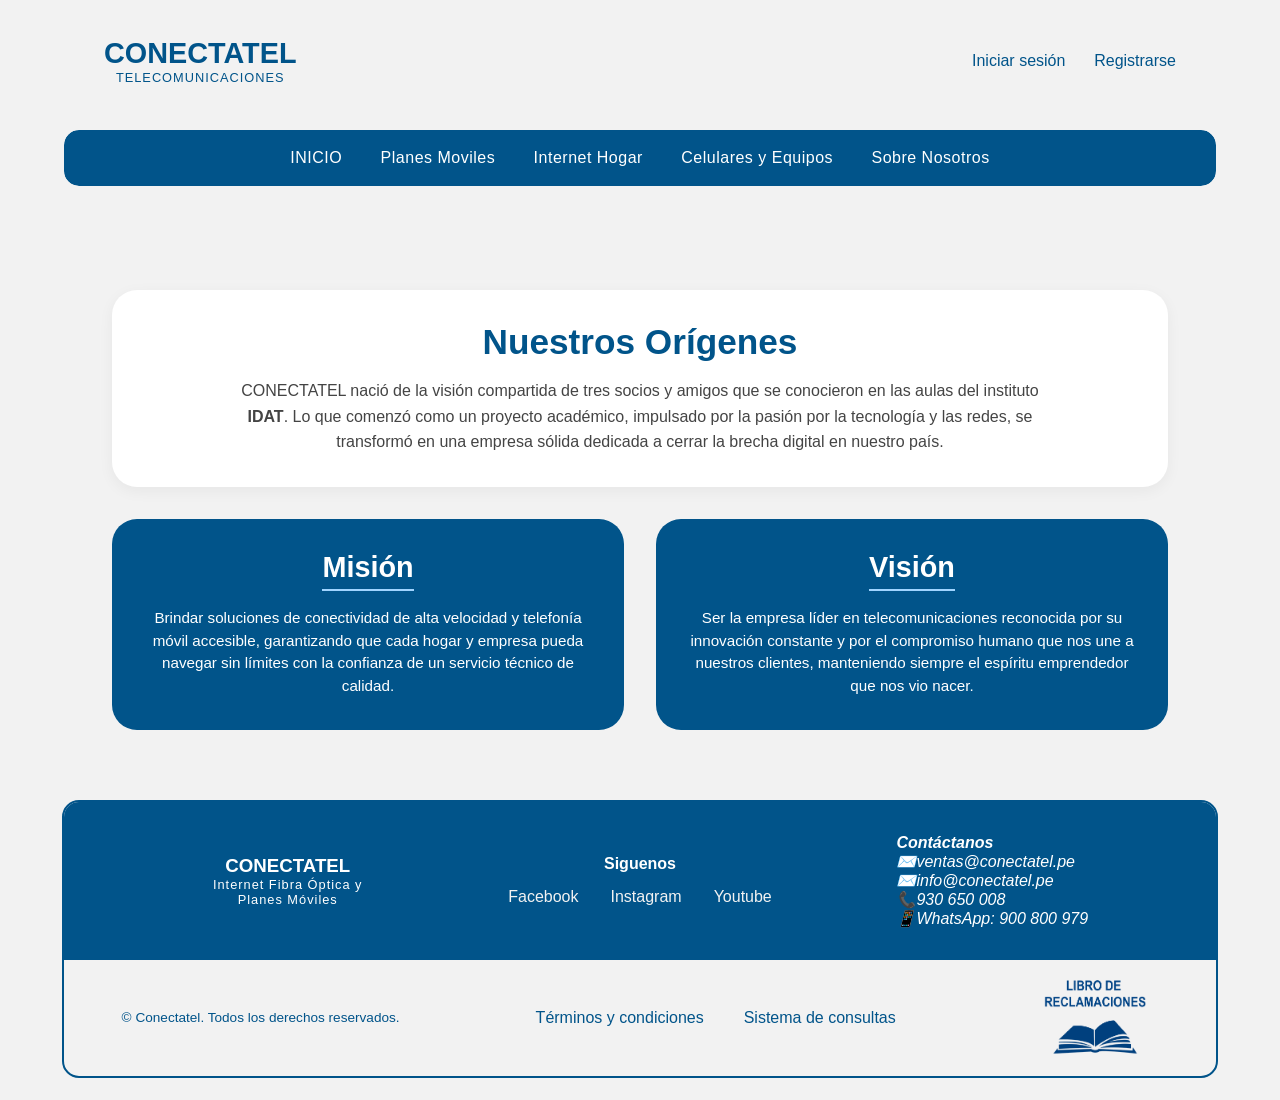
==== html/nosotros.html @ e2e26c82 "trabajo hasta 14.4 paginas agregadas y efectos ligeros agregados" ====
<!DOCTYPE html>
<html lang="es">
<head>
    <meta charset="UTF-8">
    <meta name="viewport" content="width=device-width, initial-scale=1.0">
    <title>Document</title>
    <link rel="stylesheet" href="../css/style.css">
</head>
<body>
<div class="container">
    <header class="area-header">
        <div class="logo">
            <h1>
                <a href="../index.html">CONECTATEL</a>
            </h1>
            <p>TELECOMUNICACIONES</p>
        </div>
        <nav>
            <ul>
                <li><a "bloqueo"href="#">Iniciar sesión</a></li>
                <li><a href="registro.html">Registrarse</a></li>
            </ul>
        </nav>
    </header>
    <nav class="area-nav">
        <ul>
            <li><a href="../index.html">INICIO</a></li>
            <li><a href="moviles.html"target="_blank" rel="noopener noreferrer">Planes Moviles</a></li>
            <li><a href="Internet.html"target="_blank" rel="noopener noreferrer">Internet Hogar</a></li>
            <li><a href="celulares.html"target="_blank" rel="noopener noreferrer">Celulares y Equipos</a></li>
            <li><a href="nosotros.html" target="_blank" rel="noopener noreferrer">Sobre Nosotros</a></li> 
        </ul>
    </nav>
    <main class="area-main-nosotros">
    <section class="nosotros-historia">
        <h2>Nuestros Orígenes</h2>
        <p>
            CONECTATEL nació de la visión compartida de tres socios y amigos que se conocieron en las aulas del instituto <strong>IDAT</strong>. 
            Lo que comenzó como un proyecto académico, impulsado por la pasión por la tecnología y las redes, 
            se transformó en una empresa sólida dedicada a cerrar la brecha digital en nuestro país.
        </p>
    </section>

    <div class="nosotros-mision-vision">
        <article class="cuadro-info">
            <h3>Misión</h3>
            <p>
                Brindar soluciones de conectividad de alta velocidad y telefonía móvil accesible, 
                garantizando que cada hogar y empresa pueda navegar sin límites con la confianza de un servicio técnico de calidad.
            </p>
        </article>

        <article class="cuadro-info">
            <h3>Visión</h3>
            <p>
                Ser la empresa líder en telecomunicaciones reconocida por su innovación constante y por el 
                compromiso humano que nos une a nuestros clientes, manteniendo siempre el espíritu emprendedor que nos vio nacer.
            </p>
        </article>
    </div>
</main>
    <footer class="area-footer">
        <section class="footer-contacto">
            <div class="logo">
                <h3>CONECTATEL</h3>
                <p>Internet Fibra Óptica y</p>
                <p>Planes Móviles</p>
            </div>
            <nav class="redes-sociales" aria-label="Nuestras Redes Sociales">
                <h4>Siguenos</h4>
                <ul class="social-links">
                    <li>
                        <a href="https://www.facebook.com/profile.php?id=61567789771239" 
                        target="_blank" 
                        rel="noopener noreferrer"
                        aria-label="Visitar nuestra página de Facebook">
                        Facebook
                        </a>
                    </li>
                    <li>
                        <a href="https://www.instagram.com/teconecto.ig/" 
                        target="_blank" 
                        rel="noopener noreferrer"
                        aria-label="Visitar nuestro Instagram">
                        Instagram
                        </a>
                    </li>
                    <li>
                        <a "Bloqueo"href="https://youtube.com/@conectatel" 
                        target="_blank" 
                        rel="noopener noreferrer"
                        aria-label="Visitar nuestro youtube">
                        Youtube
                        </a>
                    </li>
                </ul>
            </nav>
            
            <address>
                <h4>Contáctanos</h4>
                <ul
                >
                    <li><a "Bloqueo"href="mailto:ventas@conectatel.pe">✉️ventas@conectatel.pe</a></li>
                    <li><a "Bloqueo"href="mailto:info@conectatel.pe">✉️info@conectatel.pe</a></li>  
                    <li><a "Bloqueo"href="tel:+51930650008">📞930 650 008</a></li>
                    <li>
                        <a href="https://wa.me/51900800979" 
                        target="_blank" 
                        rel="noopener noreferrer">
                        📱WhatsApp: 900 800 979
                        </a>
                    </li>
                </ul>
            </address>       
            
        </section>
        
        <div class="footer-legal">
            <p>&copy; Conectatel. Todos los derechos reservados.</p>
            
            <nav aria-label="Enlaces legales y ayuda">
                <ul>
                    <li>
                        <a "bloqueo"href="#" 
                        target="_blank" 
                        rel="noopener noreferrer">
                        Términos y condiciones
                        </a>
                    </li>
                    <li>
                        <a "bloqueo"href="#" 
                        target="_blank" 
                        rel="noopener noreferrer">
                        Sistema de consultas
                        </a>
                    </li>
                </ul>
            </nav>

            <a href="../html/libro.html" target="_blank" rel="noopener noreferrer">
                <img src="../img/libro_reclamaciones.png" alt="Libro de Reclamaciones Virtual">
            </a>
        </div>
    </footer>
</div>
</body>
</html>
---- css/style.css ----
/* ====================== 
    RESET Y ESTILOS BASE
   ====================== */
* {
    margin: 0; /*margenes en cero*/
    padding: 0; /*padding en cero*/
    box-sizing: border-box; /* Regla muy importante para contenedores*/
    /*outline: 1px #01548A  solid !important;/* Bordes externos para visualizar diseño*/
                                        /* comand para que CSS no oculte la lineas durante maquetado*/
}
body {
    background: #f2f2f2;
    color: #01548A ;
    font-family: Arial, sans-serif;
}

/* ============================ 
    Creación de areas LAYOUT
   ============================ */
.area-header {grid-area: header;} /*AREAS PARA APRENDER*/
.area-nav {grid-area: nav;}
.area-main {grid-area: main;}
.area-aside {grid-area: aside;}
.area-footer {grid-area: footer;}

/* ================================= 
    contaniner  (Móvil First 320px)
   ================================= */
.container {
    display: grid;
    grid-template-columns: 1fr;
    /*grid-template-rows: 50px 60px 120px 480px;*/
    width: clamp(320px, 95%, 1200px);
    min-height: 100dvh;
    margin: 0 auto;    
    gap:clamp(0.5rem, 2vw, 1.5rem);
    padding: clamp(0.5rem, 3vw, 1rem);    
    grid-template-areas: /*AREAS PARA APRENDER*/
    "header"
    "nav"
    "aside"
    "main"
    "footer";
}
/* ============================= 
    container main (Móvil First)
   ============================= */
.area-main {
    grid-area: main;
    display: grid;
    grid-template-columns: 1fr;
    gap: 1rem;
    padding: 0.5rem
}

/* =======================================================
    TABLET (768px) - El Aside baja después del Main
   ======================================================= */
@media (min-width: 768px) {
    .container{
        gap: clamp(1rem, 2.5vw, 1.5rem);
        padding: clamp(1rem, 3vw, 1.5rem);
        grid-template-areas: 
        "header"
        "nav"
        "main"
        "aside"
        "footer";
    }
    .area-main {
        gap: clamp(1rem, 2.5vw, 1.5rem);
        padding: clamp(1rem, 3vw, 1.5rem)
    }
}

/* =======================================================
    DESKTOP (992px) - 3 Columnas y Aside vuelve a subir
   ======================================================= */
@media (min-width: 992px){
    .container {
        grid-template-columns: repeat(3, 1fr);
        grid-template-areas:
        "header header header"
        "nav nav nav"
        "aside aside aside"
        "main main main"
        "footer footer footer";
    }
    .area-main {
        display: grid;
        grid-template-columns: repeat(3, 1fr);
        gap: clamp(1.5rem, 2.5vw, 2rem);
        padding: clamp(1.5rem, 3vw, 2.5rem)
    }
}

/* ==========================
    HEADER (320PX)
   ========================= */

.area-header {
    display: flex;
    flex-wrap: wrap;
    justify-content: space-between;
    align-items: center;
    gap: clamp(0.3rem, 2vw, 1.5rem);
    padding: 0.8rem clamp(1.2rem, 5vw, 2.5rem);
    
}

.logo {
    display: flex;
    flex-direction: column;
    align-items: center
    ;
    text-align: center;
}
.logo h1 {
    font-size: clamp(1.2rem, 4vw + 0.2rem, 1.8rem);
    margin: 0;
}
.logo h1 a {
    text-decoration: none;
    color: #01548A;
}
.logo p {
    font-size: clamp(0.55rem, 1.5vw + 0.1rem, 0.8rem);
    letter-spacing: 1px;
    color: #01548A;
}
.area-header nav ul {
    display: flex;
    list-style: none;
    gap: clamp(0.8rem, 2vw + 0.2rem, 2rem)
}
.area-header nav a {
    text-decoration: none;
    color: #01548A;
    font-size: clamp(0.65rem, 1.2vw + 0.3rem, 1rem);
    font-weight: 500;
    white-space: nowrap;
}



/* ==============
    NAV (320PX)
   ============== */


.area-nav {
    grid-area: nav; /*rotulamos ubicacion*/
    display: grid;
    min-height: 3rem;
    /*min 3.5rem ? ? */
    place-items: center;
    padding: clamp(0.4rem, 2vw, 1.2rem) 0;
    margin: 0.5rem 0;
    border-radius: 15px;
    background-color: #01548A;    
    position: sticky;  /* Hace que el elemento "flote" al hacer scroll */
    top: 0;           /* Se queda pegado justo en el borde superior */
    z-index: 1000;    /* Asegura que el menú pase por ENCIMA de las imágenes del carrusel */
    outline: 2px #f2f2f2 solid;
}

.area-nav ul {
    display: flex;
    align-items: center;
    justify-content: center; /*cambio por between opcional*/
    text-align: center;
    list-style: none;
    width: 95%;
    gap: clamp(1rem, 3vw, 2.5rem);
}

.area-nav ul a {
    text-decoration: none;
    font-weight: 500;
    font-size: clamp(0.65rem, 1.5vw + 0.1rem, 1rem);
    letter-spacing: 0.5px;
    transition: color 0.3s ease;
    color: white;
}
.area-nav ul li a:hover {
    color: #a0d4ff;
}

/* ================
    ASIDE (320PX)
   ================ */

.area-aside {
    grid-area: aside;
    position: relative;
    overflow: hidden;
    width: 100%;
    max-width: 700px;
    max-height: 360px;
    margin: 20px auto; /* Añadimos margen arriba para separar del header */
    border-radius: 12px;
    background-color: transparent; /* Eliminamos el fondo azul sobrante */
}
    
/* 2. TÍTULO (Ahora flotará correctamente arriba sin tapar el centro) */
.area-aside h3 {
    position: absolute;
    top: 0;
    left: 50%;
    transform: translateX(-50%);
    width: 100%; /* Ocupa todo el ancho superior */
    text-align: center;
    padding: 10px 0;
    font-size: clamp(0.7rem, 1.2vw, 1.2rem);
    background-color: #01548A;
    color: white;
    z-index: 10;
    margin: 0;
    border-radius: 15px; /* Solo redondeado arriba */
}

.area-aside img {
    grid-column: 1;
    grid-row: 2;
    width: 100%;
    /*Evaluar medidas con clamp*/
    height: auto; /*Cambiar clamp por auto */
    /*antes clamp(250px, 20vh, 400px)*/
    object-fit: cover; /*Quitar o revisar bien* ayer/
    /*antes object-fit: contain;*/
    display: block; /*preguntar que hace*/
    border-radius: 12px;
    z-index: 1;   /*IMPORTANTE*/      
    }
    

/* 3. EL CARRETE */
.carrusel {
    display: flex;
    width: 300%; 
    animation: carrusel-fluido-3 15s infinite ease-in-out;
    margin-top: 40px; /* IMPORTANTE: Empuja las imágenes debajo del h3 */
}

.carrusel a.link-promo {
    width: 33.333%;
    display: block;
    position: relative;
}

.carrusel img {
    width: 100%;
    height: auto;
    display: block;
    object-fit: cover;
    border-bottom-left-radius: 12px;
    border-bottom-right-radius: 12px;
}

/* 4. ANIMACIÓN (Ajustada para que no se pierda al regresar) */
@keyframes carrusel-fluido-3 {
    0%, 25% { transform: translateX(0); }
    33%, 58% { transform: translateX(-33.33%); }
    66%, 91% { transform: translateX(-66.66%); }
    100% { transform: translateX(0); }
}


/* =================
    MAIN // ARTICLES
   ================= */
.area-main .card a {
    position: absolute;
    background-color: #01548A;
    color: white;
    padding: 10px 20px;
    border-radius: 12px;
    text-decoration: none;
    font-weight: bold;
    font-size: 0.85rem;
    z-index: 30;
    box-shadow: 0 4px 8px rgba(0,0,0,0.2); /* Sombrita para que resalte */
    transition: all 0.3s ease;
    width: fit-content;
}

.area-main .card:nth-child(1) a {
    top: auto;
    bottom: 25px;
    left: 20px;
    right: auto;
}

/* 2. INTERNET HOGAR (En el Inicio): Derecha Superior */
.area-main .card:nth-child(2) a {
    top: 20px;
    right: 20px;
    bottom: auto;
    left: auto;
}

/* 3. CELULARES (En el Inicio): Derecha Inferior */
.area-main .card:nth-child(3) a {
    top: auto;
    bottom: 25px;
    right: 20px;
    left: auto;
}

.area-main .card a:hover {
    background-color: white;
    color: #01548A;
    border: 1px solid #01548A;
    transform: scale(1.05); /* Se agranda un poquito */
}
/* =========== 
    ARTICLES: 
   =========== */
.card {
    display: grid;
    /* Creamos una sola celda donde todos se encimarán */
    grid-template-columns: 1fr;
    grid-template-rows: auto 1fr;
    /*antes grid-template-rows: auto;*/
    overflow: hidden;
    position: relative;
     /* Fondo blanco para resaltar el contenido */
    /* 3. Refuerzo de redondeo para las esquinas inferiores */
}

.card h3 {
    grid-row: 1;
    grid-column: 1;
    align-self: start; /* Lo manda arriba */
    text-align: center;
    width: 100%;
    padding: clamp(0.5rem, 1.5vw, 1rem);
    background-color: #01548A;
    color: white;
    border-radius: 25px;
    font-size: clamp(0.8rem, 1.5vw, 1.2rem);
    z-index: 1;
}

.card img {
    grid-column: 1;
    grid-row: 2;
    width: 100%;
    height: auto;
    object-fit: cover;
    display: block;
    z-index: 2;
    background-color: #ffed00;
    border-radius: 25px
}


/* ============= 
    LINK MOVILES 
   ============= */
.card .link-moviles {
    grid-row: 2;
    grid-column: 1;
    align-self: end; /* Lo manda abajo */
    justify-self: start; /* Lo manda a la izquierda */
    margin: clamp(0.6rem, 2vw, 0.8rem); /* Espacio desde el borde */
    padding: clamp(0.3rem, 1vw, 0.6rem) clamp(0.6rem, 2vw, 1.2rem);    
    background-color: #01548A; /* Amarillo para resaltar sobre el azul */
    color: white;
    text-decoration: none;
    font-weight: bold;
    font-size: 0.7rem;
    /* clamp(min 0.6rem 2.0vw max 0.7rem)*/
    border-radius: 0.8rem;
    /* asd */
    z-index: 10;
    transition: transform 0.3s ease;
}
.card .link-moviles:hover {
    transform: scale(1.05);
    background-color: white;
    color: #01548A;
}


/* ==============
    LINK INTERNET 
   ============== */
.card .link-internet {
    grid-row: 2;
    grid-column: 1;
    align-self: start; /* Lo manda abajo */
    justify-self: end; /* Lo manda a la izquierda */
    margin: clamp(0.6rem, 2vw, 0.8rem); /* Espacio desde el borde */
    padding: clamp(0.3rem, 1vw, 0.6rem) clamp(0.6rem, 2vw, 1.2rem);    
    background-color: #01548A; /* Amarillo para resaltar sobre el azul */
    color: white;
    text-decoration: none;
    font-weight: bold;
    font-size: 0.7rem;
    /* clamp(min 0.6rem 2.0vw max 0.7rem)*/
    border-radius: 0.8rem;
    /* asd */
    z-index: 10;
    transition: transform 0.3s ease;
}
.card .link-internet:hover {
    transform: scale(1.05);
    background-color: white;
    color: #01548A;
}

/* ===============
    LINK CELULARES 
   =============== */

.card .link-celulares {
    grid-row: 2;
    grid-column: 1;
    align-self: end; /* Lo manda abajo */
    justify-self: end; /* Lo manda a la izquierda */
    margin: clamp(0.6rem, 2vw, 0.8rem); /* Espacio desde el borde */
    padding: clamp(0.3rem, 1vw, 0.6rem) clamp(0.6rem, 2vw, 1.2rem);    
    background-color: #01548A; /* Amarillo para resaltar sobre el azul */
    color: white;
    text-decoration: none;
    font-weight: bold;
    font-size: 0.7rem;
    /* clamp(min 0.6rem 2.0vw max 0.7rem)*/
    border-radius: 0.8rem;
    /* asd */
    z-index: 10;
    transition: transform 0.3s ease;
}
.card .link-celulares:hover {
    transform: scale(1.05);
    background-color: white;
    color: #01548A;
}

/* ==================== 
    FOOTER: ESCRITORIO
   ==================== */
    .area-footer {
    display: grid;
    grid-template-columns: 1fr; /* Una sola columna */
    grid-template-rows: auto auto; /* Dos filas (la primera para contenido, la segunda para legal) */
    width: 100%;
    background-color: #01548A; /* Fondo base azul */
    /*truco para bordes*/
    border-radius: 15px 15px 15px 15px; 
    outline: 2px #01548A  solid
    /*truco para bordes*/
}


/* CAAAAAAAAAAAAAAAAAAAAAAAAAAAAAAAAAAAAAAMBIOS
/* CAAAAAAAAAAAAAAAAAAAAAAAAAAAAAAMBIOS



/* ================ 
    FOOTER: SOCIAL
   ================ */
.footer-contacto {
    grid-row: 1; /* Se ubica en la primera fila */
    display: grid; 
    /* Dividimos esta fila internamente en 3 columnas para tus 3 elementos */
    grid-template-columns: repeat(3, 1fr); 
    align-items: center;
    justify-items: center;
    padding: 2rem 5%;
    gap: 20px;
}

/* Aseguramos que los elementos internos se vean */
.footer-contacto .logo,
.footer-contacto .redes-sociales,
.footer-contacto address {
    color: white;
}
.footer-contacto .logo p {
    display: block; /* Forzamos que los párrafos del logo sean visibles */
    color: white;
}
.footer-contacto .redes-sociales h4 {
    text-align: center;
    margin-bottom: 15px;
}
.footer-contacto .redes-sociales ul {
    display: flex;
    list-style: none;
    gap: 2rem;
}
.footer-contacto .redes-sociales ul a {
    text-decoration: none;
    color: #f2f2f2;
}

.footer-contacto address h4 {
    align-items: center;
    justify-items: center;
}
.footer-contacto address ul {
    list-style: none;
}
.footer-contacto address ul a {
    text-decoration: none;
    color: white;
}


/* ================ 
    FOOTER: LEGAL
   ================ */
.footer-legal {
    grid-row: 2; /* Se posiciona en la segunda fila del grid padre */
    background-color: #f2f2f2; /* Fondo gris claro*/
    
    /* Alineación horizontal con Flexbox */
    display: flex;
    justify-content: space-between; /* Separa los grupos a los extremos */
    align-items: center; /* Centra verticalmente los elementos */    
    padding: 1rem 5%;
    width: 100%;
}
.footer-legal p {
    color: #01548A;
    font-size: 0.85rem;
    margin: 0;
}
.footer-legal nav {
    flex-grow: 1;
    display: flex;
    justify-content: center;
}
.footer-legal nav ul {
    display: flex;
    gap: 40px 40px;
    list-style: none;
    justify-content: center;
    margin: 0;
    padding: 0;
}
.footer-legal nav ul a {
    text-decoration: none;
    color: #01548A;
}
.footer-legal img {
    max-height: 80px;
    width: auto;
}

/* ==================== 
    FOOTER: MÓVIL
   ==================== */
@media (max-width: 768px) {
    .area-footer {
        /* Cambiamos a 1 columna y 3 filas como solicitaste */
        grid-template-columns: 1fr;
        grid-template-rows: auto auto auto; 
        border-radius: 10px 10px 10px 10px;
    }

    /* FILA 1: Logo y Redes Sociales */
    .footer-contacto {
        grid-row: 1;
        /* Reconfiguramos el grid interno para apilar elementos */
        grid-template-columns: 1fr; 
        gap: 25px;
        padding: 2rem 5%;
    }

    /* FILA 2: Address (Contacto directo) */
    .footer-contacto address {
        grid-row: 2; /* Movemos el address a la segunda fila del grid padre */
        display: block;
        width: 100%;
        text-align: center;
    }

    /* FILA 3: Contenedor Legal */
    .footer-legal {
        grid-row: 3;
        flex-direction: column; /* Apilamos los elementos legales verticalmente */
        gap: 15px;
        text-align: center;
        padding: 1.5rem 5%;
    }

    /* Ajustes adicionales para que nada se vea amontonado */
    .footer-legal nav ul {
        flex-direction: column; /* Enlaces uno debajo del otro */
        gap: 10px;
    }
    .footer-legal img {
    transition: transform 0.3s ease;
    cursor: pointer;
    }

.footer-legal img:hover {
    transform: scale(1.05); /* Hace que la imagen crezca un poquito al pasar el mouse */
    filter: brightness(1.1); /* Le da un poco más de luz */
    }
}




/* ============================= 
    PÁGINA: NOSOTROS
   ============================= */

.area-main-nosotros {
    grid-area: main;
    display: flex;
    flex-direction: column;
    gap: 2rem;
    padding: clamp(1rem, 5vw, 3rem);
}

.nosotros-historia {
    background-color: white;
    padding: 2rem;
    border-radius: 25px;
    box-shadow: 0 4px 15px rgba(0,0,0,0.05);
    text-align: center;
}

.nosotros-historia h2 {
    color: #01548A;
    margin-bottom: 1rem;
    font-size: clamp(1.5rem, 3vw, 2.2rem);
}

.nosotros-historia p {
    line-height: 1.6;
    color: #444;
    max-width: 800px;
    margin: 0 auto;
}

.nosotros-mision-vision {
    display: grid;
    grid-template-columns: repeat(auto-fit, minmax(300px, 1fr));
    gap: 2rem;
}

.cuadro-info {
    background-color: #01548A;
    color: white;
    padding: 2rem;
    border-radius: 25px;
    text-align: center;
    transition: transform 0.3s ease;
}

.cuadro-info:hover {
    transform: translateY(-10px);
}

.cuadro-info h3 {
    font-size: 1.8rem;
    margin-bottom: 1rem;
    border-bottom: 2px solid #a0d4ff;
    display: inline-block;
    padding-bottom: 5px;
}

.cuadro-info p {
    font-size: 0.95rem;
    line-height: 1.5;
}

/* Ajuste móvil para asegurar legibilidad */
@media (max-width: 768px) {
    .nosotros-mision-vision {
        grid-template-columns: 1fr;
    }
}





/* ============================= 
    PÁGINA: LIBRO DE RECLAMACIONES
   ============================= */

.area-main-libro {
    grid-area: main;
    padding: clamp(1rem, 3vw, 2.5rem);
    max-width: 900px;
    margin: 0 auto;
}

.libro-header {
    text-align: center;
    margin-bottom: 2rem;
    color: #01548A;
}

.libro-header h2 {
    font-size: clamp(1.5rem, 4vw, 2rem);
    text-transform: uppercase;
}

.formulario-reclamacion {
    background: white;
    padding: 2rem;
    border-radius: 25px;
    box-shadow: 0 5px 20px rgba(0,0,0,0.1);
}

fieldset {
    border: 1px solid #01548A;
    border-radius: 15px;
    padding: 1.5rem;
    margin-bottom: 2rem;
}

legend {
    padding: 0 10px;
    color: #01548A;
    font-weight: bold;
    font-size: 1.1rem;
}

.fila-form {
    display: grid;
    grid-template-columns: 1fr 1fr;
    gap: 1rem;
    margin-bottom: 1rem;
}

input[type="text"],
input[type="email"],
input[type="tel"],
select,
textarea {
    width: 100%;
    padding: 0.8rem;
    margin-bottom: 1rem;
    border: 1px solid #ccc;
    border-radius: 8px;
    font-family: inherit;
    outline-color: #01548A;
}

.radio-group {
    display: flex;
    gap: 2rem;
    margin-bottom: 1.5rem;
    color: #444;
}

.btn-enviar {
    background-color: #01548A;
    color: white;
    border: none;
    padding: 1rem 2rem;
    font-size: 1.1rem;
    font-weight: bold;
    border-radius: 12px;
    cursor: pointer;
    width: 100%;
    transition: background 0.3s ease;
}

.btn-enviar:hover {
    background-color: #a0d4ff;
    color: #01548A;
}

.btn-enviar:disabled {
    background-color: #cccccc; /* Color gris */
    cursor: not-allowed;       /* Cambia el puntero a un símbolo de "prohibido" */
    color: #666666;
}

/* Responsivo para móviles */
@media (max-width: 600px) {
    .fila-form {
        grid-template-columns: 1fr;
    }
    
    .formulario-reclamacion {
        padding: 1.2rem;
    }
}




/* ============================= 
    PÁGINA: REGISTRO DE CLIENTES
   ============================= */

.REGISTRO {
    grid-area: main;
    display: flex;
    justify-content: center;
    align-items: center;
    padding: 3rem 1rem;
    background-color: #f4f7f9;
}

.contenedor-registro {
    background-color: white;
    width: 100%;
    max-width: 450px;
    padding: 2.5rem;
    border-radius: 25px;
    box-shadow: 0 10px 25px rgba(0, 0, 0, 0.1);
}

.registro-info h2 {
    color: #01548A;
    font-size: 1.8rem;
    margin-bottom: 0.5rem;
    text-align: center;
}

.registro-info p {
    color: #666;
    font-size: 0.9rem;
    text-align: center;
    margin-bottom: 2rem;
}

.grupo-input {
    margin-bottom: 1.2rem;
    display: flex;
    flex-direction: column;
    gap: 0.5rem;
}

.grupo-input label {
    font-weight: bold;
    color: #333;
    font-size: 0.85rem;
}

.grupo-input input {
    padding: 0.8rem 1rem;
    border: 1px solid #ddd;
    border-radius: 12px;
    font-size: 1rem;
    outline-color: #01548A;
}

/* ESTADOS DEL BOTÓN */
.btn-registro {
    width: 100%;
    padding: 1rem;
    background-color: #01548A;
    color: white;
    border: none;
    border-radius: 12px;
    font-size: 1rem;
    font-weight: bold;
    cursor: pointer;
    margin-top: 1rem;
    transition: all 0.3s ease;
}

/* Estilo cuando está DESHABILITADO */
.btn-registro:disabled {
    background-color: #d1d1d1;
    color: #777;
    cursor: not-allowed;
    border: 1px dashed #999;
}





/* ========================= 
    PÁGINA: PARA CELULARES
   ========================= */

/* Contenedor principal de celulares */

.card a {
    position: absolute;
    background-color: #01548A;
    color: white;
    padding: 8px 18px;
    border-radius: 12px;
    text-decoration: none;
    font-weight: bold;
    font-size: 0.85rem;
    z-index: 20;
    transition: all 0.3s ease;
    right: 20px; /* Ambos se pegan a la derecha */
}

.area-main-celulares {
    grid-area: main;
    display: grid;
    /* 3 columnas de igual tamaño */
    grid-template-columns: repeat(3, 1fr); 
    gap: 2rem;
    padding: 2rem;
}

/* Reutilizamos el estilo de card con los ajustes de grid */
.card {
    display: grid;
    grid-template-columns: 1fr;
    grid-template-rows: auto 1fr;
    overflow: hidden;
    position: relative;
    transition: transform 0.3s ease; /*EFECTO CHIDORI*/
}

.card:hover {
    transform: translateY(-10px); /* Efecto de levante al pasar el mouse */
}

.area-main-celulares .card a {
    bottom: 20px;
    top: auto; /* Nos aseguramos de anular el top */
}

.card h3 {
    grid-row: 1;
    grid-column: 1;
    align-self: start;
    text-align: center;
    width: 100%;
    padding: clamp(0.5rem, 1.5vw, 1rem);
    background-color: #01548A;
    color: white;
    border-radius: 25px;
    font-size: clamp(0.8rem, 1.5vw, 1.2rem);
    z-index: 10;
}

.card img {
    grid-column: 1;
    grid-row: 2;
    width: 100%;
    height: 100%;
    object-fit: contain; /* Para que el celular se vea completo sin recortarse */
    display: block;
    z-index: 5;
    background-color: #ffffff; /* Fondo blanco para los equipos */
    border: 2px solid #01548A; /* Borde amarillo para resaltar */
    border-radius: 25px;
    padding: 1rem;
}

/* RESPONSIVE: Ajuste para pantallas pequeñas */
@media (max-width: 1024px) {
    .area-main-celulares {
        grid-template-columns: repeat(2, 1fr); /* 2 columnas en tablets */
    }
}

@media (max-width: 600px) {
    .area-main-celulares {
        grid-template-columns: 1fr; /* 1 sola columna en celulares */
        gap: 1.5rem;
    }

    .area-main-celulares .card a {
        bottom: 15px;
        right: 15px;
    }
}






/* ========================= 
    PÁGINA: PARA INTERNET
   ========================= */

.area-main-internet {
    grid-area: main;
    display: grid;
    grid-template-columns: repeat(3, 1fr); 
    gap: 2.5rem;
    padding: 3rem 2rem;
    align-items: start;
}

.area-main-internet .card a {
    top: 15px;
    bottom: auto; /* Nos aseguramos de anular el bottom si existiera */
}

.card {
    display: grid;
    grid-template-columns: 1fr;
    grid-template-rows: auto 1fr;
    overflow: hidden;
    position: relative; /* Mantiene el botón dentro de la tarjeta */
    transition: transform 0.3s ease, box-shadow 0.3s ease;
}

.card:hover {
    transform: translateY(-8px);
    box-shadow: 0 10px 20px rgba(0,0,0,0.1);
}


.card a {
    position: absolute;
    top: 15px;          /* Lo subimos casi al borde superior de la zona amarilla */
    right: 15px;        /* Lo pegamos más a la derecha */
    background-color: #01548A;
    color: white;
    padding: 6px 15px;  /* Reducimos un poco el padding para que sea menos invasivo */
    border-radius: 10px;
    text-decoration: none;
    font-weight: bold;
    font-size: 0.85rem; /* Fuente un poquito más pequeña para que no tape */
    z-index: 20;   
    transition: all 0.3s ease;
}

.card a:hover {
    background-color: #ffed00;
    color: #01548A;
    border: 1px solid #01548A;
}

/* Ajuste preventivo para que el título azul no se encime si es muy alto */
.card h3 {
    z-index: 25; /* El título siempre por encima de todo */
    position: relative;
}


.card img {
    grid-column: 1;
    grid-row: 2;
    width: 100%;
    height: auto;
    object-fit: cover;
    display: block;
    z-index: 5;
    background-color: #f2f2f2;
    border-radius: 25px;
}

/* RESPONSIVE ORIGINAL MANTENIDO */
@media (max-width: 900px) {
    .area-main-internet {
        grid-template-columns: repeat(2, 1fr); 
    }
}

@media (max-width: 600px) {
    .area-main-internet {
        grid-template-columns: 1fr; 
        gap: 2rem;
    }
    
    .card a {
        top: 65px; /* Ajuste ligero para pantallas pequeñas */
        right: 15px;
        font-size: 0.8rem;
    }
    
    .area-main-internet .card a {
        top: 10px;
        right: 10px;
    }
}





/* ========================= 
    PÁGINA: PLANES MÓVILES
   ========================= */

/* Contenedor principal de Móviles */
.area-main-moviles {
    grid-area: main;
    display: grid;
    grid-template-columns: repeat(3, 1fr); 
    gap: 2.5rem;
    padding: 3rem 2rem;
    align-items: start;
}

/* Base de la tarjeta (Mantiene consistencia) */
.card {
    display: grid;
    grid-template-columns: 1fr;
    grid-template-rows: auto 1fr;
    overflow: hidden;
    position: relative; /* Necesario para posicionar el botón */
    transition: transform 0.3s ease, box-shadow 0.3s ease;
}

.card:hover {
    transform: translateY(-8px);
    box-shadow: 0 10px 20px rgba(0,0,0,0.1);
}

/* BOTÓN SOLICITAR: Inferior Izquierda */
.area-main-moviles .card a {
    position: absolute;
    bottom: 25px;       /* Distancia desde el borde inferior */
    left: 20px;         /* Distancia desde el borde izquierdo */
    
    /* ESTO CORRIGE EL ESTIRAMIENTO */
    top: auto;          /* Cancela cualquier instrucción de 'top' previa */
    right: auto;        /* Cancela cualquier instrucción de 'right' previa */
    width: fit-content; /* El botón solo mide lo que mide el texto */
    
    background-color: #01548A;
    color: white;
    padding: 10px 20px;
    border-radius: 12px;
    text-decoration: none;
    font-weight: bold;
    font-size: 0.85rem;
    z-index: 30;        /* Para que esté por encima de todo */
    transition: all 0.3s ease;
    display: inline-block; /* Asegura que se comporte como botón */
}

.area-main-moviles .card a:hover {
    background-color: white;
    color: #01548A;
    border: 1px solid #01548A;
}

/* Estilos de Título e Imagen (Igual que Internet) */
.card h3 {
    grid-row: 1;
    grid-column: 1;
    text-align: center;
    padding: 1rem;
    background-color: #01548A;
    color: white;
    border-radius: 25px;
    font-size: clamp(0.9rem, 1.2vw, 1.3rem);
    z-index: 10;
}

.card img {
    grid-column: 1;
    grid-row: 2;
    width: 100%;
    height: auto;
    object-fit: cover;
    display: block;
    background-color: #f2f2f2;
    border-radius: 25px;
}

/* RESPONSIVE ORIGINAL (900px y 600px) */
@media (max-width: 900px) {
    .area-main-moviles {
        grid-template-columns: repeat(2, 1fr); 
    }
}

@media (max-width: 600px) {
    .area-main-moviles {
        grid-template-columns: 1fr; 
        gap: 2rem;
    }
    
    .area-main-moviles .card a {
        bottom: 15px;
        left: 15px;
    }
}
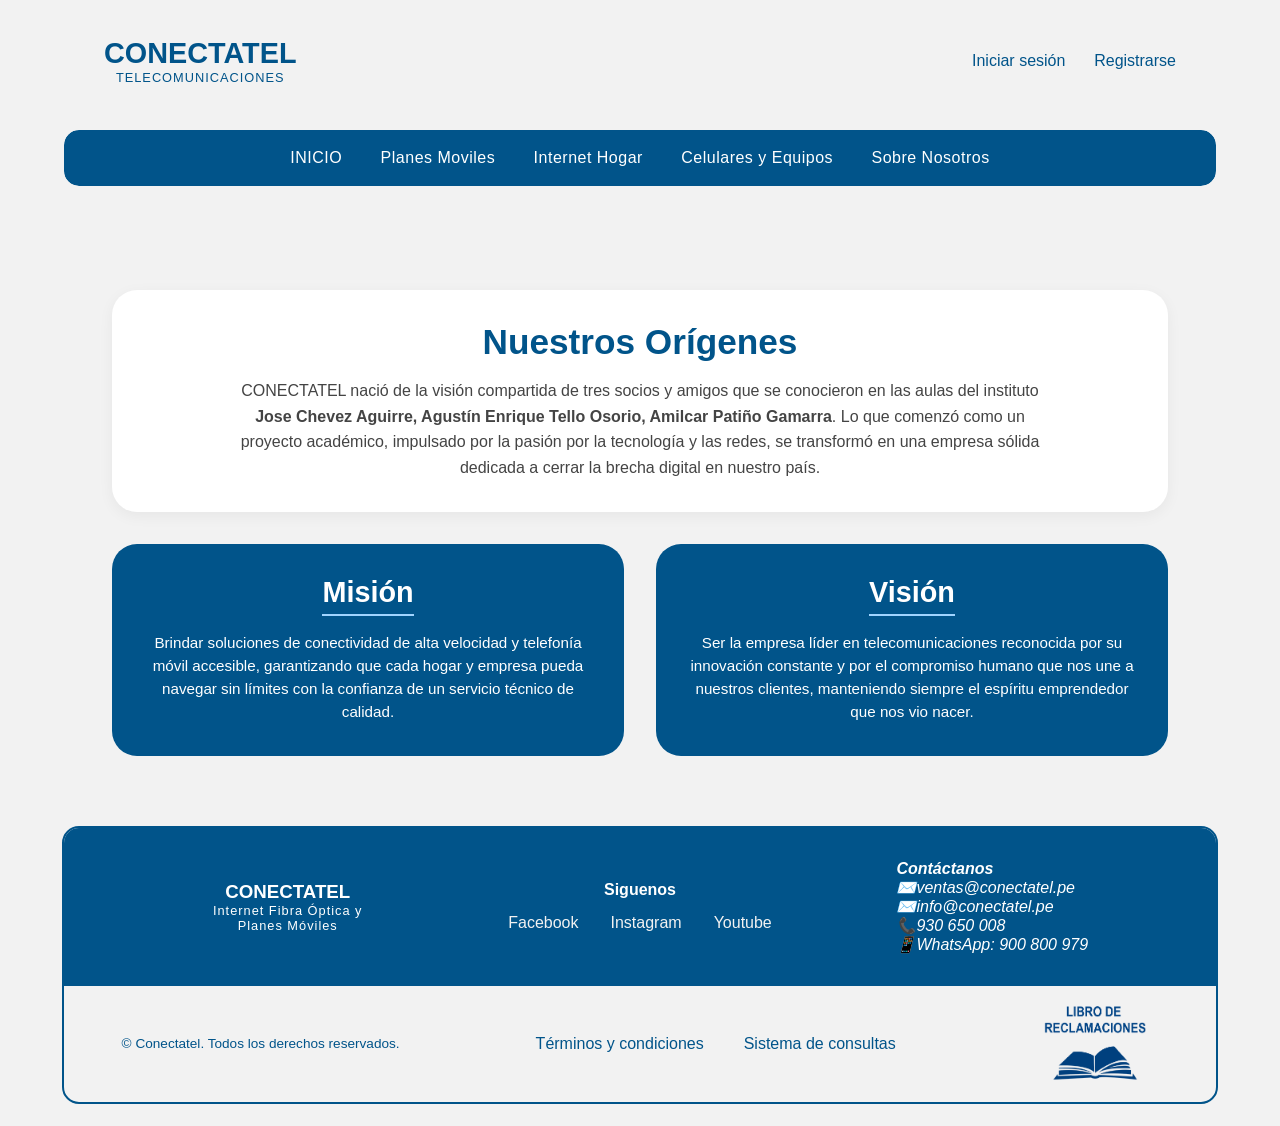
==== commit feb609a3: "Ultimos toques" ====
--- a/html/nosotros.html
+++ b/html/nosotros.html
@@ -35,7 +35,7 @@
     <section class="nosotros-historia">
         <h2>Nuestros Orígenes</h2>
         <p>
-            CONECTATEL nació de la visión compartida de tres socios y amigos que se conocieron en las aulas del instituto <strong>IDAT</strong>. 
+            CONECTATEL nació de la visión compartida de tres socios y amigos que se conocieron en las aulas del instituto <strong>Jose Chevez Aguirre, Agustín Enrique Tello Osorio, Amilcar Patiño Gamarra</strong>. 
             Lo que comenzó como un proyecto académico, impulsado por la pasión por la tecnología y las redes, 
             se transformó en una empresa sólida dedicada a cerrar la brecha digital en nuestro país.
         </p>
